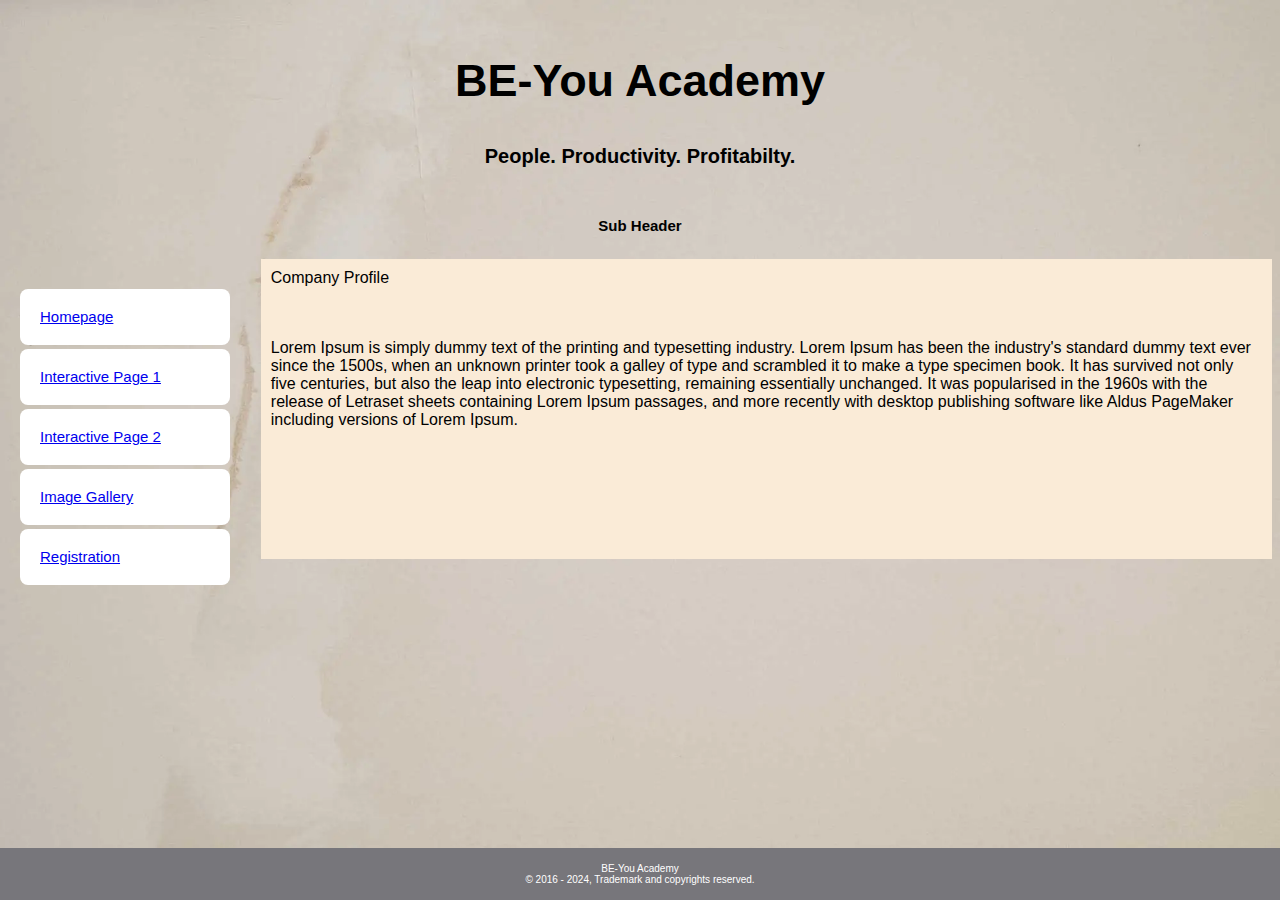
==== index.html @ 3f19e5f3 "Perubahan di Homepage menjadi index dan form registration" ====
<!DOCTYPE html>
<html lang="en">
<head>
<title>BE-You Academy</title>
<meta charset="utf-8">
<meta name="viewport" content="width=device-width, initial-scale=1">

<link rel="stylesheet" href="prjstyle.css">

</head>
<body>

    <div class="header">
        <h2>BE-You Academy</h2>
        <div class="tagline">People. Productivity. Profitabilty.</div>
        <br>
        <div class="sub-header"><p>Sub Header</p></div>
      
      </div>

<div class="row">

  <div class="column left">
    <br><button class="button button1"><a href="Homepage.html">Homepage</button></a>
    <br><button class="button button2"><a href="InteractivePage1.html">Interactive Page 1</button></a>
    <br><button class="button button3"><a href="InteractivePage2.html">Interactive Page 2</button></a>
    <br><button class="button button4"><a href="ImageGallery.html">Image Gallery</button></a>
    <br><button class="button button5"><a href="Registration.html">Registration</button></a>
</div>
  <div class="column right">Company Profile<br><br><br>
    <p>Lorem Ipsum is simply dummy text of the printing and typesetting industry. Lorem Ipsum has been the industry's standard dummy text ever since the 1500s, when an unknown printer took a galley of type and scrambled it to make a type specimen book. It has survived not only five centuries, but also the leap into electronic typesetting, remaining essentially unchanged. It was popularised in the 1960s with the release of Letraset sheets containing Lorem Ipsum passages, and more recently with desktop publishing software like Aldus PageMaker including versions of Lorem Ipsum.
    </p>
  </div>
  
</div>

<div class="footer">
  <p>BE-You Academy
    <br>
    © 2016 - 2024, Trademark and copyrights reserved.
  </p>

</div>

</body>
</html>
---- prjstyle.css ----
* {
    box-sizing: border-box;
  }
  
  body {
    font-family: 'Trebuchet MS', 'Lucida Sans Unicode', 'Lucida Grande', 'Lucida Sans', Arial, sans-serif;
    background-image: url("./images/bg.webp");
    background-size: cover;
  }
  
.button {
    border: none;
    border-radius: 8px;
    color: white;
    padding: 16px 20px;
    text-align: center;
    text-decoration: none;
    display: inline-block;
    font-size: 15px;
    font-family: 'Trebuchet MS', 'Lucida Sans Unicode', 'Lucida Grande', 'Lucida Sans', Arial, sans-serif;
    margin: 2px 2px;
    transition-duration: 0.4s;
    cursor: pointer;
    width: 90%;
    height: 20%;
    text-align: left;
    
  }
  
  .button1 {
    background-color: white; 
    color: black; 
    /* border: 2px solid #343c39d1; */
  }
  
  .button1:hover {
    background-color: rgb(144, 195, 226);
    color: white;
  }
  
  .button2 {
    background-color: white; 
    color: black; 
    /* border: 2px solid #343c39d1; */
  }
  
  .button2:hover {
    background-color: rgb(144, 195, 226);
    color: white;
  }

  .button3 {
    background-color: white; 
    color: black; 
   /* border: 2px solid #343c39d1; */
  }
  
  .button3:hover {
    background-color: rgb(144, 195, 226);
    color: white;
  }
  
  .button4 {
    background-color: white; 
    color: black; 
    /* border: 2px solid #343c39d1; */
  }
  
  .button4:hover {
    background-color: rgb(144, 195, 226);
    color: white;
  }

  .button5 {
    background-color: white; 
    color: black; 
    /* border: 2px solid #343c39d1;  */
  }
  
  .button5:hover {
    background-color: rgb(144, 195, 226);
    color: white;
  }


  /* Style the header */
  .header {
    padding: 10px;
    text-align: center;
    font-weight: bold;
    font-size: 30px; 
  }
  
  .tagline {
  font-size: 20px;
  }

  .sub-header {
    font-size: 15px;
    }

  /* Create three unequal columns that float next to each other */
  .column {
    float: left;
    padding: 10px;
    height: 300px; /* Should be removed. Only for demonstration */
  }
  
  /* Left and right column */
  .column.left {
    width: 20%;
    
  }
  
  /* Middle column */
  .column.right {
    width: 80%;
    background-color: antiquewhite;
  }
  
  /* Clear floats after the columns */
  .row:after {
    content: "";
    display: table;
    clear: both;
  }
  
  /* Style the footer */
  .footer {
    background-color: #77767b;
    padding: 5px;
    color: white;
    text-align: center;
    font-size: x-small;
    position: fixed;
    left: 0;
    bottom: 0;
   width: 100%;
   
  }
  
  /* Responsive layout - makes the three columns stack on top of each other instead of next to each other */
  @media (max-width: 600px) {
    .column.side, .column.middle {
      width: 100%;
    }
  }

/*Image Gallery CSS down here*/

  div.gallery {
    border: 1px solid #7e7070;
  }
  
  div.gallery:hover {
    border: 1px solid #777;
  }
  
  div.gallery img {
    width: 100%;
    height: auto;
  }
  
  div.desc {
    padding: 15px;
    text-align: center;
    font-size: x-small;
  }
  
  * {
    box-sizing: border-box;
  }
  
  .responsive {
    padding: 0 6px;
    float: left;
    width: 24.99999%;
  }
  
  @media only screen and (max-width: 700px) {
    .responsive {
      width: 49.99999%;
      margin: 6px 0;
    }
  }
  
  @media only screen and (max-width: 500px) {
    .responsive {
      width: 100%;
    }
  }
  
  .clearfix:after {
    content: "";
    display: table;
    clear: both;
  }


  /*Sidenav testing*/
.sidenav {
  width: 130px;
  position: fixed;
  z-index: 1;
  top: 20px;
  left: 10px;
  background: #eee;
  overflow-x: hidden;
  padding: 8px 0;
}

.sidenav a {
  padding: 6px 8px 6px 16px;
  text-decoration: none;
  font-size: 25px;
  color: #2196F3;
  display: block;
}

.sidenav a:hover {
  color: #064579;
}

.main {
  margin-left: 140px; /* Same width as the sidebar + left position in px */
  font-size: 28px; /* Increased text to enable scrolling */
  padding: 0px 10px;
}

.form-registration {
  background-color: #cccccc;
  padding: 20px;
}
.form-registration .form-box {
  width: 45%;
  display:inline-block;
  background-color: #bbbbbb;
}

@media screen and (max-height: 450px) {
  .sidenav {padding-top: 15px;}
  .sidenav a {font-size: 18px;}
}
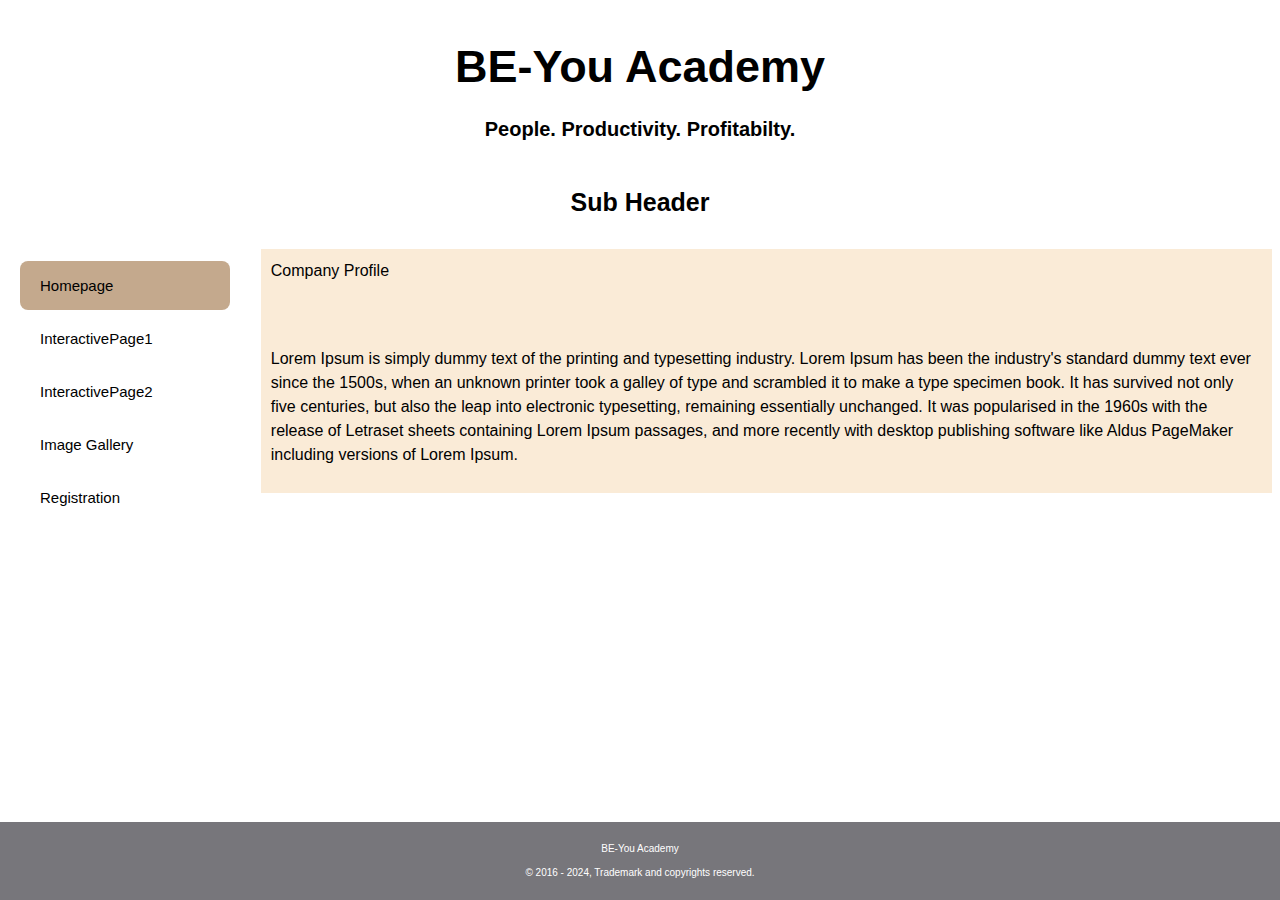
==== commit 37aa244f: "Modify registration & InteractivePage" ====
--- a/index.html
+++ b/index.html
@@ -21,14 +21,20 @@
 <div class="row">
 
   <div class="column left">
-    <br><button class="button button1"><a href="Homepage.html">Homepage</button></a>
-    <br><button class="button button2"><a href="InteractivePage1.html">Interactive Page 1</button></a>
-    <br><button class="button button3"><a href="InteractivePage2.html">Interactive Page 2</button></a>
-    <br><button class="button button4"><a href="ImageGallery.html">Image Gallery</button></a>
-    <br><button class="button button5"><a href="Registration.html">Registration</button></a>
+    <button class="button buttonclick" onclick="window.open('index.html',
+'_self')">Homepage</button><br>
+    <button class="button" onclick="window.open('InteractivePage1.html',
+  '_self')">InteractivePage1</button><br>
+    <button class="button" onclick="window.open('InteractivePage2.html',
+    '_self')">InteractivePage2</button><br>
+    <button class="button" onclick="window.open('ImageGallery.html',
+      '_self')">Image Gallery</button><br>
+    <button class="button" onclick="window.open('Registration.html',
+        '_self')">Registration</button><br>
+
 </div>
   <div class="column right">Company Profile<br><br><br>
-    <p>Lorem Ipsum is simply dummy text of the printing and typesetting industry. Lorem Ipsum has been the industry's standard dummy text ever since the 1500s, when an unknown printer took a galley of type and scrambled it to make a type specimen book. It has survived not only five centuries, but also the leap into electronic typesetting, remaining essentially unchanged. It was popularised in the 1960s with the release of Letraset sheets containing Lorem Ipsum passages, and more recently with desktop publishing software like Aldus PageMaker including versions of Lorem Ipsum.
+    </p><p>Lorem Ipsum is simply dummy text of the printing and typesetting industry. Lorem Ipsum has been the industry's standard dummy text ever since the 1500s, when an unknown printer took a galley of type and scrambled it to make a type specimen book. It has survived not only five centuries, but also the leap into electronic typesetting, remaining essentially unchanged. It was popularised in the 1960s with the release of Letraset sheets containing Lorem Ipsum passages, and more recently with desktop publishing software like Aldus PageMaker including versions of Lorem Ipsum.
     </p>
   </div>
   
--- a/prjstyle.css
+++ b/prjstyle.css
@@ -1,14 +1,41 @@
 * {
-    box-sizing: border-box;
-  }
+  box-sizing: border-box;
+}
+
+body {
+  font-family: 'Trebuchet MS', 'Lucida Sans Unicode', 'Lucida Grande', 'Lucida Sans', Arial, sans-serif;
+  background-image: url("Images/Image5-Background-Image.jpg");
+  background-size: cover;
+  line-height: 1.5em;
+}
+
+.button {
+  border: none;
+  border-radius: 8px;
+  color: white;
+  padding: 16px 20px;
+  text-decoration: none;
+  display: inline-block;
+  font-size: 15px;
+  font-family: 'Trebuchet MS', 'Lucida Sans Unicode', 'Lucida Grande', 'Lucida Sans', Arial, sans-serif;
+  margin: 2px 2px;
+  transition-duration: 0.4s;
+  cursor: pointer;
+  width: 90%;
+  height: 20%;
+  text-align: left;
+  background-color: white; 
+  color: black; 
   
-  body {
-    font-family: 'Trebuchet MS', 'Lucida Sans Unicode', 'Lucida Grande', 'Lucida Sans', Arial, sans-serif;
-    background-image: url("./images/bg.webp");
-    background-size: cover;
-  }
-  
-.button {
+}
+
+.buttonclick {
+  background-color: rgb(196, 169, 141);
+  color: black; 
+  /* border: 2px solid #343c39d1; */
+}
+
+.button-form {
     border: none;
     border-radius: 8px;
     color: white;
@@ -21,223 +48,253 @@
     margin: 2px 2px;
     transition-duration: 0.4s;
     cursor: pointer;
-    width: 90%;
-    height: 20%;
-    text-align: left;
-    
-  }
-  
-  .button1 {
-    background-color: white; 
+    width: 150px;
+    height: 45px;
+    background-color: rgb(196, 169, 141);
     color: black; 
-    /* border: 2px solid #343c39d1; */
-  }
-  
-  .button1:hover {
+  }
+
+  .button-form:hover {
     background-color: rgb(144, 195, 226);
     color: white;
   }
   
-  .button2 {
-    background-color: white; 
-    color: black; 
-    /* border: 2px solid #343c39d1; */
-  }
+
+.button:hover {
+  background-color: rgb(144, 195, 226);
+  color: white;
+}
+
+
+/* Style the header */
+.header {
+  padding: 10px;
+  text-align: center;
+  font-weight: bold;
+  font-size: 30px; 
+}
+
+.tagline {
+font-size: 20px;
+}
+
+.sub-header {
+  font-size: 25px;
+  }
+
+/* Create three unequal columns that float next to each other */
+.column {
+  float: left;
+  padding: 10px;
+
+}
+
+/* Left and right column */
+.column.left {
+  width: 20%;
   
-  .button2:hover {
-    background-color: rgb(144, 195, 226);
-    color: white;
-  }
-
-  .button3 {
-    background-color: white; 
-    color: black; 
-   /* border: 2px solid #343c39d1; */
-  }
-  
-  .button3:hover {
-    background-color: rgb(144, 195, 226);
-    color: white;
-  }
-  
-  .button4 {
-    background-color: white; 
-    color: black; 
-    /* border: 2px solid #343c39d1; */
-  }
-  
-  .button4:hover {
-    background-color: rgb(144, 195, 226);
-    color: white;
-  }
-
-  .button5 {
-    background-color: white; 
-    color: black; 
-    /* border: 2px solid #343c39d1;  */
-  }
-  
-  .button5:hover {
-    background-color: rgb(144, 195, 226);
-    color: white;
-  }
-
-
-  /* Style the header */
-  .header {
-    padding: 10px;
-    text-align: center;
-    font-weight: bold;
-    font-size: 30px; 
-  }
-  
-  .tagline {
-  font-size: 20px;
-  }
-
-  .sub-header {
-    font-size: 15px;
-    }
-
-  /* Create three unequal columns that float next to each other */
-  .column {
-    float: left;
-    padding: 10px;
-    height: 300px; /* Should be removed. Only for demonstration */
-  }
-  
-  /* Left and right column */
-  .column.left {
-    width: 20%;
-    
-  }
-  
-  /* Middle column */
-  .column.right {
-    width: 80%;
-    background-color: antiquewhite;
-  }
-  
-  /* Clear floats after the columns */
-  .row:after {
-    content: "";
-    display: table;
-    clear: both;
-  }
-  
-  /* Style the footer */
-  .footer {
-    background-color: #77767b;
-    padding: 5px;
-    color: white;
-    text-align: center;
-    font-size: x-small;
-    position: fixed;
-    left: 0;
-    bottom: 0;
-   width: 100%;
-   
-  }
-  
-  /* Responsive layout - makes the three columns stack on top of each other instead of next to each other */
-  @media (max-width: 600px) {
-    .column.side, .column.middle {
-      width: 100%;
-    }
-  }
+}
+
+/* Middle column */
+.column.right {
+  width: 80%;
+  background-color: antiquewhite;
+  margin-bottom: 100px;
+  line-height: 1.5em;
+}
+
+/* Clear floats after the columns */
+.row:after {
+  content: "";
+  display: table;
+  clear: both;
+}
+
+/* Style the footer */
+.footer {
+  background-color: #77767b;
+  padding: 5px;
+  color: white;
+  text-align: center;
+  font-size: x-small;
+  position: fixed;
+  left: 0;
+  bottom: 0;
+ width: 100%;
+ 
+}
+
+/* Responsive layout - makes the three columns stack on top of each other instead of next to each other */
+@media (max-width: 600px) {
+  .column.side, .column.middle {
+    width: 100%;
+  }
+}
 
 /*Image Gallery CSS down here*/
 
-  div.gallery {
-    border: 1px solid #7e7070;
-  }
-  
-  div.gallery:hover {
-    border: 1px solid #777;
-  }
-  
-  div.gallery img {
+div.gallery {
+  border: 1px solid #7e7070;
+}
+
+div.gallery:hover {
+  border: 1px solid #777;
+}
+
+div.gallery img {
+  width: 100%;
+  height: auto;
+}
+
+div.desc {
+  padding: 15px;
+  text-align: center;
+  font-size: x-small;
+}
+
+* {
+  box-sizing: border-box;
+}
+
+.responsive {
+  padding: 0 6px;
+  float: left;
+  width: 24.99999%;
+}
+
+@media only screen and (max-width: 700px) {
+  .responsive {
+    width: 49.99999%;
+    margin: 6px 0;
+  }
+}
+
+@media only screen and (max-width: 500px) {
+  .responsive {
     width: 100%;
-    height: auto;
-  }
-  
-  div.desc {
-    padding: 15px;
-    text-align: center;
-    font-size: x-small;
-  }
-  
-  * {
-    box-sizing: border-box;
-  }
-  
-  .responsive {
-    padding: 0 6px;
-    float: left;
-    width: 24.99999%;
-  }
-  
-  @media only screen and (max-width: 700px) {
-    .responsive {
-      width: 49.99999%;
-      margin: 6px 0;
-    }
-  }
-  
-  @media only screen and (max-width: 500px) {
-    .responsive {
-      width: 100%;
-    }
-  }
-  
-  .clearfix:after {
-    content: "";
-    display: table;
-    clear: both;
-  }
-
-
-  /*Sidenav testing*/
+  }
+}
+
+.clearfix:after {
+  content: "";
+  display: table;
+  clear: both;
+}
+
+
+/*Sidenav testing*/
 .sidenav {
-  width: 130px;
-  position: fixed;
-  z-index: 1;
-  top: 20px;
-  left: 10px;
-  background: #eee;
-  overflow-x: hidden;
-  padding: 8px 0;
+width: 130px;
+position: fixed;
+z-index: 1;
+top: 20px;
+left: 10px;
+background: #eee;
+overflow-x: hidden;
+padding: 8px 0;
 }
 
 .sidenav a {
-  padding: 6px 8px 6px 16px;
-  text-decoration: none;
-  font-size: 25px;
-  color: #2196F3;
-  display: block;
+padding: 6px 8px 6px 16px;
+text-decoration: none;
+font-size: 25px;
+color: #2196F3;
+display: block;
 }
 
 .sidenav a:hover {
-  color: #064579;
+color: #064579;
 }
 
 .main {
-  margin-left: 140px; /* Same width as the sidebar + left position in px */
-  font-size: 28px; /* Increased text to enable scrolling */
-  padding: 0px 10px;
-}
-
-.form-registration {
-  background-color: #cccccc;
-  padding: 20px;
-}
-.form-registration .form-box {
-  width: 45%;
-  display:inline-block;
-  background-color: #bbbbbb;
+margin-left: 140px; /* Same width as the sidebar + left position in px */
+font-size: 28px; /* Increased text to enable scrolling */
+padding: 0px 10px;
 }
 
 @media screen and (max-height: 450px) {
-  .sidenav {padding-top: 15px;}
-  .sidenav a {font-size: 18px;}
-}+.sidenav {padding-top: 15px;}
+.sidenav a {font-size: 18px;}
+}
+
+
+/*NEW STYLE REGISTRATION*/
+* {
+box-sizing: border-box;
+}
+
+/* Add padding to containers */
+.container {
+padding: 16px;
+background-color: white;
+}
+
+/* Full-width input fields */
+input[type=text], input[type=email], input[type=number], input[type=password] {
+width: 100%;
+padding: 15px;
+margin: 5px 0 22px 0;
+display: inline-block;
+border: none;
+background: #f1f1f1;
+}
+
+input[type=text]:focus, input[type=email]:focus, input[type=email]:focus, input[type=password]:focus {
+background-color: #ddd;
+outline: none;
+margin: 5px 0 22px 0;
+
+}
+textarea {
+  width: 100%;
+  height: 100px;
+  padding: 15px;
+  margin: 5px 0 22px 0;
+  display: inline-block;
+  border: none;
+  background: #f1f1f1;
+}
+select {
+  width: 200px;
+  padding: 15px;
+  margin: 5px 0 22px 0;
+  display: inline-block;
+  border: none;
+  background: #f1f1f1;
+}
+
+/* Overwrite default styles of hr */
+hr {
+border: 1px solid #f1f1f1;
+margin-bottom: 25px;
+}
+
+/* Set a style for the submit button */
+.registerbtn {
+background-color: #04AA6D;
+color: white;
+padding: 16px 20px;
+margin: 8px 0;
+border: none;
+cursor: pointer;
+width: 100%;
+opacity: 0.9;
+}
+
+.registerbtn:hover {
+opacity: 1;
+}
+
+/* Add a blue text color to links */
+a {
+color: dodgerblue;
+}
+
+/* Set a grey background color and center the text of the "sign in" section */
+.signin {
+background-color: #f1f1f1;
+text-align: center;
+}
+
+/*Interactive Page 2 below*/
+
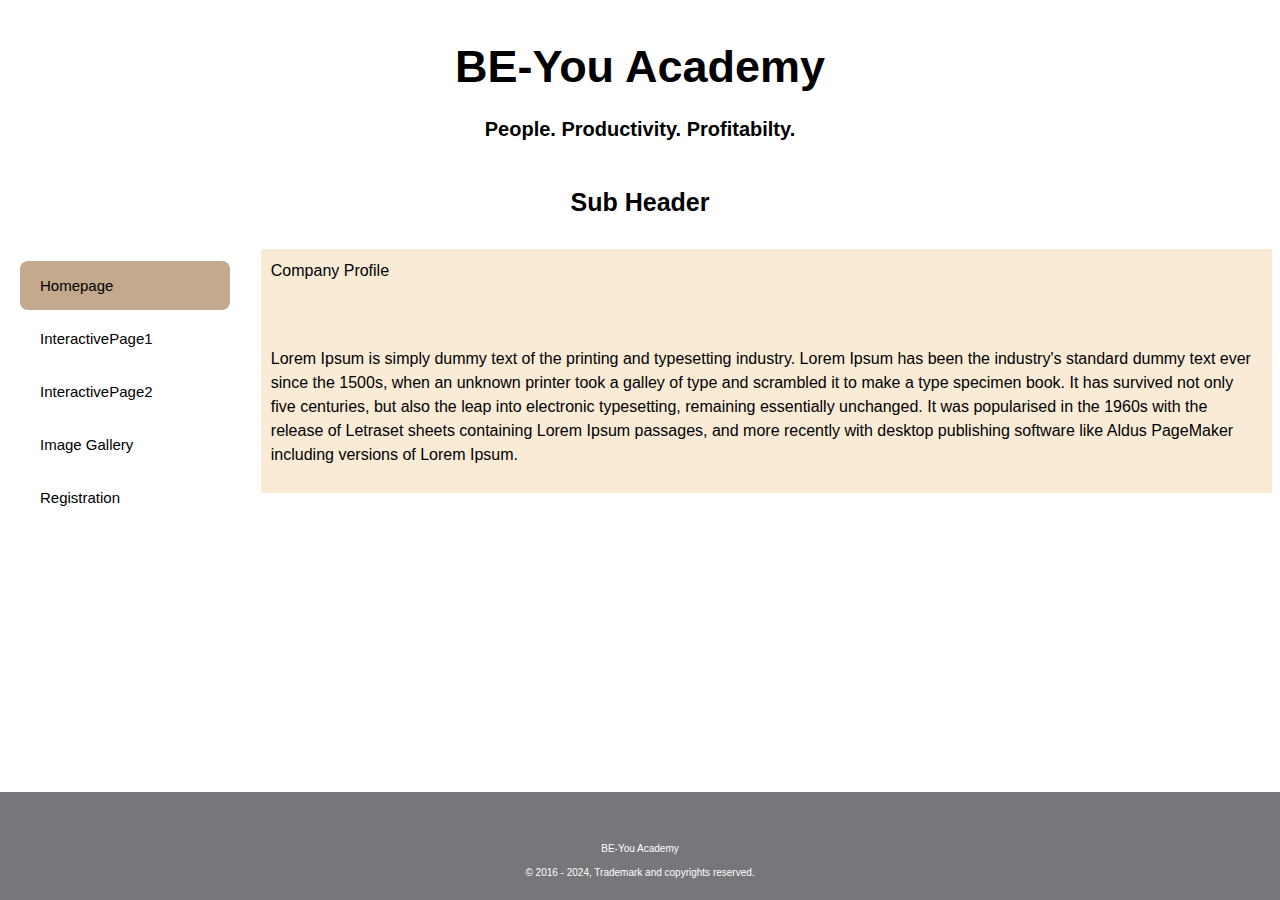
==== commit ad1458b9: "Footer logo" ====
--- a/index.html
+++ b/index.html
@@ -41,6 +41,7 @@
 </div>
 
 <div class="footer">
+  <div class="logo" onclick="window.open('index.html','_self')"></div>
   <p>BE-You Academy
     <br>
     © 2016 - 2024, Trademark and copyrights reserved.
--- a/prjstyle.css
+++ b/prjstyle.css
@@ -298,3 +298,16 @@
 
 /*Interactive Page 2 below*/
 
+
+.logo {
+  margin:auto;
+  width: 200px;
+  height: 40px;
+  background-image: url('Images/Image1-Logo.svg');
+  background-repeat: no-repeat;
+  background-size: cover;
+  margin-bottom: -20px;
+  cursor: pointer;
+  margin-top: 10px;
+}
+
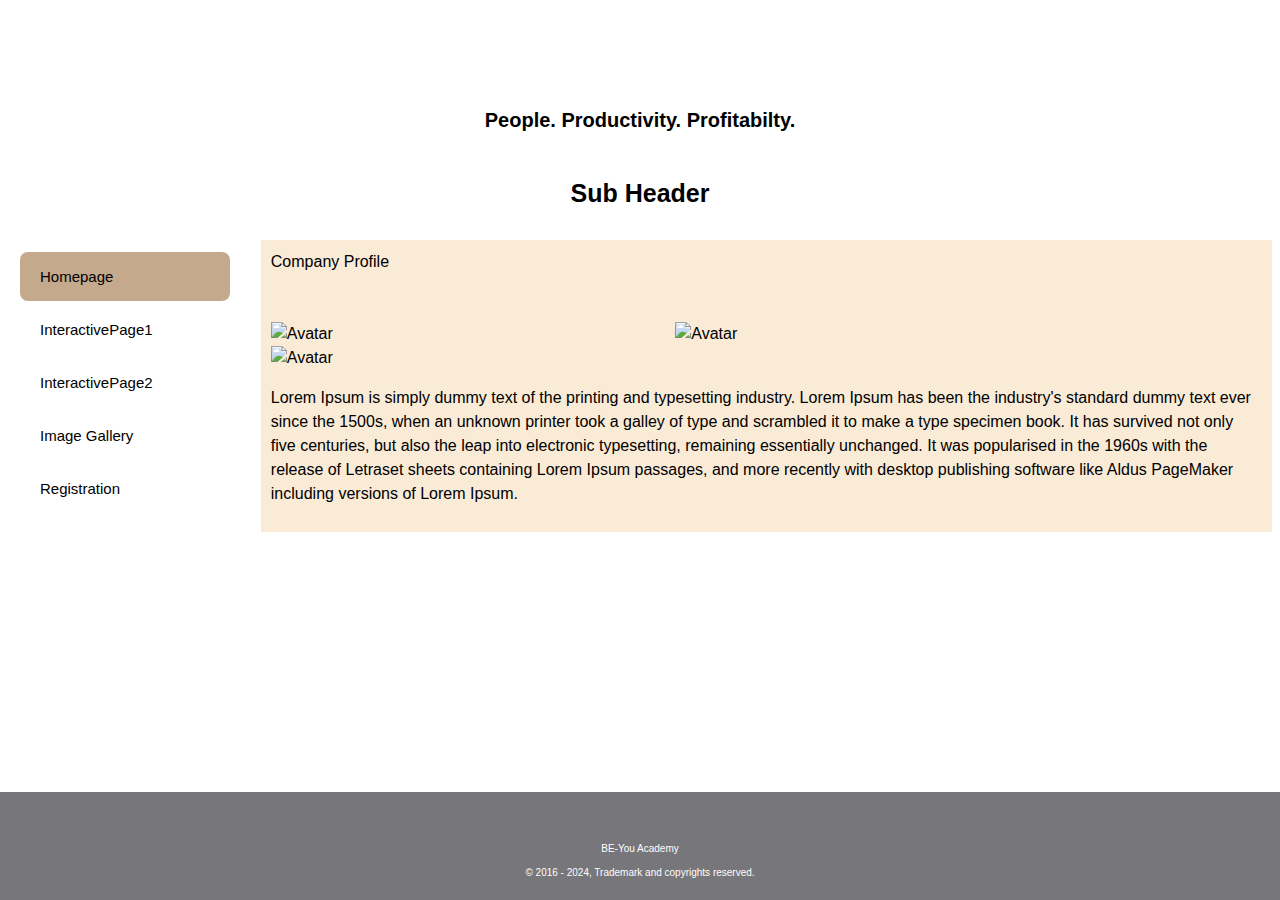
==== commit e79ddb40: "Modify index box image" ====
--- a/index.html
+++ b/index.html
@@ -11,7 +11,7 @@
 <body>
 
     <div class="header">
-        <h2>BE-You Academy</h2>
+        <div class="logo logo-header" onclick="window.open('index.html','_self')"></div>
         <div class="tagline">People. Productivity. Profitabilty.</div>
         <br>
         <div class="sub-header"><p>Sub Header</p></div>
@@ -34,6 +34,24 @@
 
 </div>
   <div class="column right">Company Profile<br><br><br>
+    <div class="box-image">
+      <img src="Images/nature.webp" alt="Avatar" class="image">
+      <div class="overlay">
+        <div class="text">Hello World</div>
+      </div>
+    </div>
+    <div class="box-image">
+      <img src="Images/nature.webp" alt="Avatar" class="image">
+      <div class="overlay">
+        <div class="text">Hello World</div>
+      </div>
+    </div>   
+    <div class="box-image">
+      <img src="Images/nature.webp" alt="Avatar" class="image">
+      <div class="overlay">
+        <div class="text">Hello World</div>
+      </div>
+    </div>     
     </p><p>Lorem Ipsum is simply dummy text of the printing and typesetting industry. Lorem Ipsum has been the industry's standard dummy text ever since the 1500s, when an unknown printer took a galley of type and scrambled it to make a type specimen book. It has survived not only five centuries, but also the leap into electronic typesetting, remaining essentially unchanged. It was popularised in the 1960s with the release of Letraset sheets containing Lorem Ipsum passages, and more recently with desktop publishing software like Aldus PageMaker including versions of Lorem Ipsum.
     </p>
   </div>
--- a/prjstyle.css
+++ b/prjstyle.css
@@ -310,4 +310,48 @@
   cursor: pointer;
   margin-top: 10px;
 }
-
+.logo-header {
+  width: 400px;
+  height: 100px;
+}
+
+/* Start Box Image */
+.box-image {
+  display: inline-block; 
+  position: relative;
+  width: 400px;
+}
+
+.box-image .image {
+  display: block;
+  width: 100%;
+  height: auto;
+}
+
+.box-image .overlay {
+  position: absolute;
+  top: 0;
+  bottom: 0;
+  left: 0;
+  right: 0;
+  height: 100%;
+  width: 100%;
+  opacity: 0;
+  transition: .5s ease;
+  background-color: #008CBA;
+}
+
+.box-image:hover .overlay {
+  opacity: 1;
+}
+
+.box-image .text {
+  color: white;
+  font-size: 20px;
+  position: absolute;
+  top: 50%;
+  left: 50%;
+  transform: translate(-50%, -50%);
+  -ms-transform: translate(-50%, -50%);
+}
+/* End Box Image */